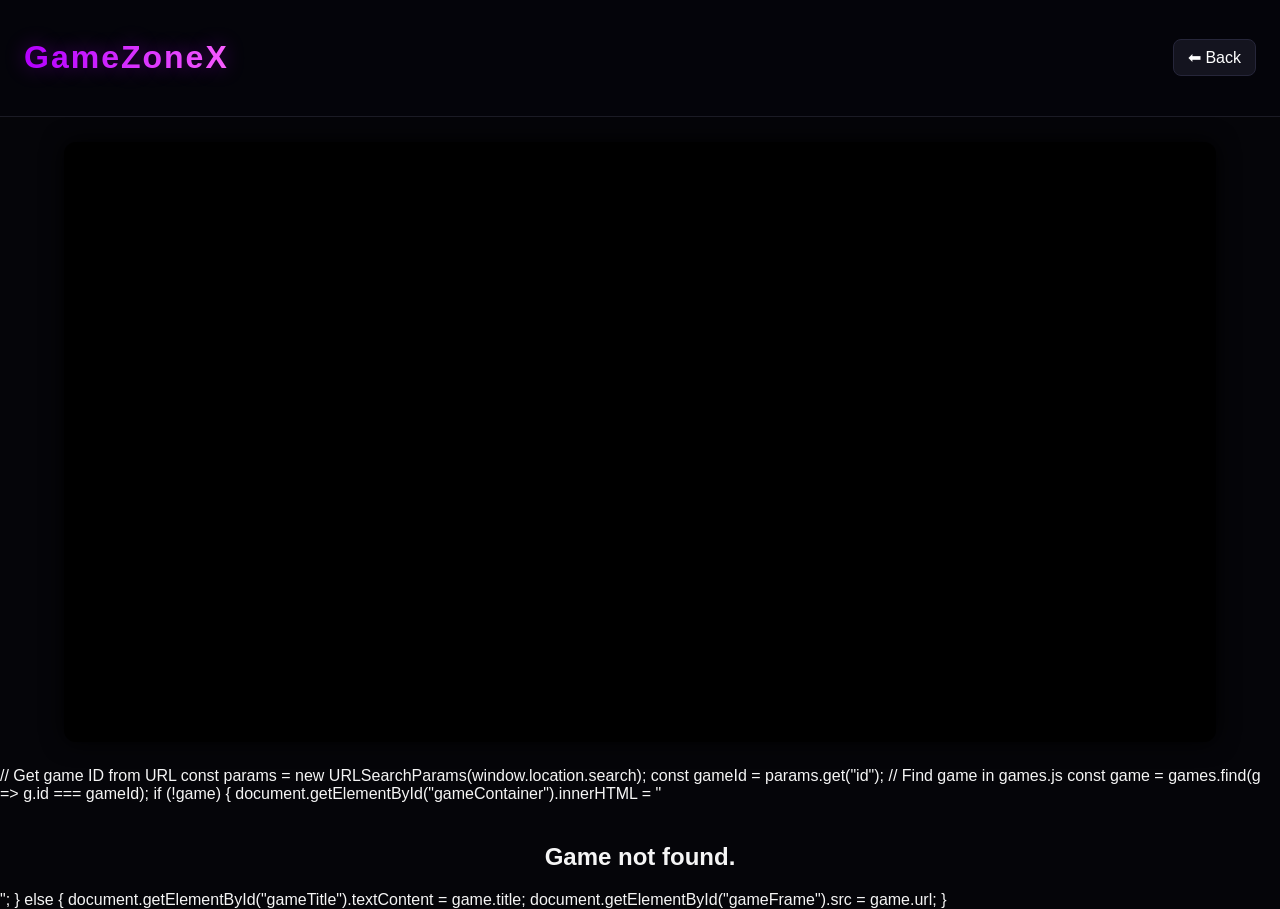
==== game.html @ 7d50e76a "Add files via upload" ====
<!DOCTYPE html>
<html lang="en">
<head>
    <meta charset="UTF-8">
    <title>Play Game – GameZoneX</title>
    <link rel="stylesheet" href="style.css">
    <script src="games.js"></script>
</head>
<body>

<header>
    <h1 class="logo">GameZoneX</h1>
    <button onclick="history.back()" id="backBtn" style="
        background:#14141f;
        border:1px solid #26263a;
        color:#fff;
        padding:8px 14px;
        border-radius:8px;
        cursor:pointer;
        font-size:16px;
    ">⬅ Back</button>
</header>

<div id="gameContainer">
    <h2 id="gameTitle" style="text-align:center; margin-top:20px;"></h2>
    <iframe id="gameFrame"></iframe>
</div>

<script>
<h2 id="gameTitle" style="text-align:center; margin-top:20px;"></h2>

<div style="text-align:center; margin-top:15px;">
    <button id="fullscreenBtn" style="
        background:#b400ff;
        border:none;
        padding:10px 18px;
        color:#fff;
        font-size:16px;
        border-radius:8px;
        cursor:pointer;
        box-shadow:0 0 12px #b400ff88;
        transition:0.2s;
    ">⛶ Fullscreen</button>
</div>

<iframe id="gameFrame"></iframe>

<script>
    const params = new URLSearchParams(window.location.search);
    const gameId = params.get("id");

    const game = games.find(g => g.id === gameId);

    if (!game) {
        document.getElementById("gameTitle").textContent = "Game not found.";
    } else {
        document.getElementById("gameTitle").textContent = game.title;
        document.getElementById("gameFrame").src = game.url;
    }

    const fsBtn = document.getElementById("fullscreenBtn");
    const frame = document.getElementById("gameFrame");

    fsBtn.addEventListener("click", () => {
        if (frame.requestFullscreen) frame.requestFullscreen();
        else if (frame.webkitRequestFullscreen) frame.webkitRequestFullscreen();
        else if (frame.msRequestFullscreen) frame.msRequestFullscreen();
    });
</script>

    // Get game ID from URL
    const params = new URLSearchParams(window.location.search);
    const gameId = params.get("id");

    // Find game in games.js
    const game = games.find(g => g.id === gameId);

    if (!game) {
        document.getElementById("gameContainer").innerHTML =
            "<h2 style='text-align:center; margin-top:40px;'>Game not found.</h2>";
    } else {
        document.getElementById("gameTitle").textContent = game.title;
        document.getElementById("gameFrame").src = game.url;
    }
</script>

</body>
</html>
---- style.css ----
/* ===== GLOBAL ===== */
* {
    box-sizing: border-box;
}

body {
    margin: 0;
    background: #050509;
    font-family: Arial, sans-serif;
    color: #f5f5f5;
}

/* Layout: sidebar + main */
.sidebar {
    position: fixed;
    left: 0;
    top: 0;
    width: 230px;
    height: 100vh;
    background: #0a0a10;
    padding: 20px;
    border-right: 1px solid #1b1b25;
    overflow-y: auto;
}

.main {
    margin-left: 230px;
    min-height: 100vh;
    background: radial-gradient(circle at top, #1a1028 0, #050509 55%);
}

/* ===== SIDEBAR ===== */
.sidebar h2 {
    margin: 0 0 15px 0;
    font-size: 20px;
    color: #c58cff;
}

.sidebar ul {
    list-style: none;
    padding: 0;
    margin: 0;
}

.sidebar li {
    padding: 10px 12px;
    margin-bottom: 8px;
    background: #14141f;
    border-radius: 8px;
    cursor: pointer;
    transition: 0.2s;
    font-size: 14px;
    color: #ddd;
}

.sidebar li:hover {
    background: #b400ff;
    color: #fff;
    box-shadow: 0 0 12px #b400ff55;
}

/* ===== HEADER ===== */
header {
    display: flex;
    justify-content: space-between;
    align-items: center;
    padding: 18px 24px;
    border-bottom: 1px solid #1b1b25;
    background: rgba(5, 5, 12, 0.9);
    backdrop-filter: blur(10px);
    position: sticky;
    top: 0;
    z-index: 10;
}

/* Neon GameZoneX Logo */
.logo {
    font-size: 32px;
    font-weight: 900;
    letter-spacing: 2px;
    background: linear-gradient(90deg, #b400ff, #ff66ff);
    -webkit-background-clip: text;
    color: transparent;
    text-shadow: 0 0 20px #b400ff66;
    font-family: 'Segoe UI', Tahoma, sans-serif;
}

/* Header right: search + dark toggle */
.header-right {
    display: flex;
    align-items: center;
    gap: 10px;
}

.header-right input {
    background: #14141f;
    color: #f5f5f5;
    border: 1px solid #26263a;
    border-radius: 8px;
    padding: 9px 12px;
    width: 260px;
    transition: 0.2s;
    font-size: 14px;
}

.header-right input::placeholder {
    color: #888;
}

.header-right input:focus {
    border-color: #b400ff;
    box-shadow: 0 0 12px #b400ff55;
    outline: none;
}

/* Dark mode button */
#darkToggle {
    background: #14141f;
    border: 1px solid #26263a;
    color: #f5f5f5;
    padding: 8px 12px;
    border-radius: 8px;
    cursor: pointer;
    transition: 0.2s;
    font-size: 16px;
}

#darkToggle:hover {
    background: #b400ff;
    color: #fff;
    box-shadow: 0 0 12px #b400ff55;
}

/* ===== FEATURED SLIDER ===== */
.slider {
    width: 100%;
    overflow: hidden;
    padding: 18px 24px 10px 24px;
}

.slide-track {
    display: flex;
    gap: 18px;
    animation: scroll 22s linear infinite;
}

.slide {
    min-width: 280px;
    height: 150px;
    border-radius: 14px;
    overflow: hidden;
    cursor: pointer;
    box-shadow: 0 0 18px #000;
    border: 2px solid #b400ff55;
    background: #14141f;
    position: relative;
}

.slide img {
    width: 100%;
    height: 100%;
    object-fit: cover;
    filter: brightness(0.9);
}

.slide::after {
    content: "";
    position: absolute;
    inset: 0;
    box-shadow: inset 0 0 25px #000000aa;
}

@keyframes scroll {
    from { transform: translateX(0); }
    to { transform: translateX(-50%); }
}

/* ===== GAME GRID ===== */
.game-grid {
    display: grid;
    grid-template-columns: repeat(auto-fill, minmax(210px, 1fr));
    gap: 22px;
    padding: 10px 24px 30px 24px;
}

/* Game cards */
.game-card {
    background: #14141f;
    border-radius: 12px;
    overflow: hidden;
    cursor: pointer;
    transition: 0.22s ease;
    box-shadow: 0 0 12px #000;
    border: 2px solid #1f1f2f;
    position: relative;
}

.game-card:hover {
    transform: translateY(-5px);
    box-shadow: 0 0 20px #b400ff66;
    border-color: #b400ffaa;
}

.game-card img {
    width: 100%;
    height: 140px;
    object-fit: cover;
    background: radial-gradient(circle at top, #2a163f, #050509);
}

.game-card h3 {
    margin: 10px 12px 12px 12px;
    font-size: 16px;
    color: #f5f5f5;
}

/* ===== LOADING SCREEN ===== */
#loader {
    position: fixed;
    inset: 0;
    background: #050509;
    display: flex;
    flex-direction: column;
    justify-content: center;
    align-items: center;
    z-index: 9999;
}

.spinner {
    width: 60px;
    height: 60px;
    border: 6px solid #1b1b25;
    border-top: 6px solid #b400ff;
    border-radius: 50%;
    animation: spin 1s linear infinite;
}

@keyframes spin {
    to { transform: rotate(360deg); }
}

#loader p {
    margin-top: 15px;
    font-size: 18px;
    color: #c58cff;
}

/* ===== GAME PLAYER PAGE (game.html iframe) ===== */
iframe {
    width: 90%;
    height: 600px;
    border: none;
    margin: 25px auto;
    display: block;
    box-shadow: 0 0 22px #000;
    border-radius: 12px;
    background: #000;
}

/* ===== DARK MODE (LIGHT THEME) ===== */
body.light {
    background: #f3f3f7;
    color: #111;
}

body.light .main {
    background: #f3f3f7;
}

body.light .sidebar {
    background: #ffffff;
    border-right: 1px solid #ddd;
}

body.light .sidebar li {
    background: #f0f0f5;
    color: #222;
}

body.light .sidebar li:hover {
    background: #b400ff;
    color: #fff;
}

body.light header {
    background: #ffffffdd;
    border-bottom: 1px solid #ddd;
}

body.light .header-right input {
    background: #f0f0f5;
    color: #111;
    border-color: #ccc;
}

body.light .header-right input::placeholder {
    color: #777;
}

body.light #darkToggle {
    background: #f0f0f5;
    color: #111;
    border-color: #ccc;
}

body.light .slider {
    background: transparent;
}

body.light .slide {
    background: #fff;
    border-color: #b400ff55;
}

body.light .game-card {
    background: #ffffff;
    border-color: #ddd;
}

body.light .game-card h3 {
    color: #111;
}

/* ===== RESPONSIVE ===== */
@media (max-width: 900px) {
    .sidebar {
        display: none;
    }
    .main {
        margin-left: 0;
    }
    header {
        padding: 14px 16px;
    }
    .header-right input {
        width: 180px;
    }
    .slider {
        padding: 14px 16px 8px 16px;
    }
    .game-grid {
        padding: 8px 16px 20px 16px;
        grid-template-columns: repeat(auto-fill, minmax(160px, 1fr));
    }
.game-card img {
  width: 150px;
  height: 150px;
  object-fit: cover;

  /* Neon frame */
  border: 3px solid #a020f0;
  border-radius: 12px;

  /* Neon glow */
  box-shadow:
    0 0 10px #a020f0,
    0 0 20px #a020f0,
    0 0 30px #a020f0;
  
  transition: transform 0.2s ease, box-shadow 0.2s ease;
}

/* Hover effect (optional but looks amazing) */
.game-card img:hover {
  transform: scale(1.05);
  box-shadow:
    0 0 15px #a020f0,
    0 0 30px #a020f0,
    0 0 45px #a020f0;
}

}
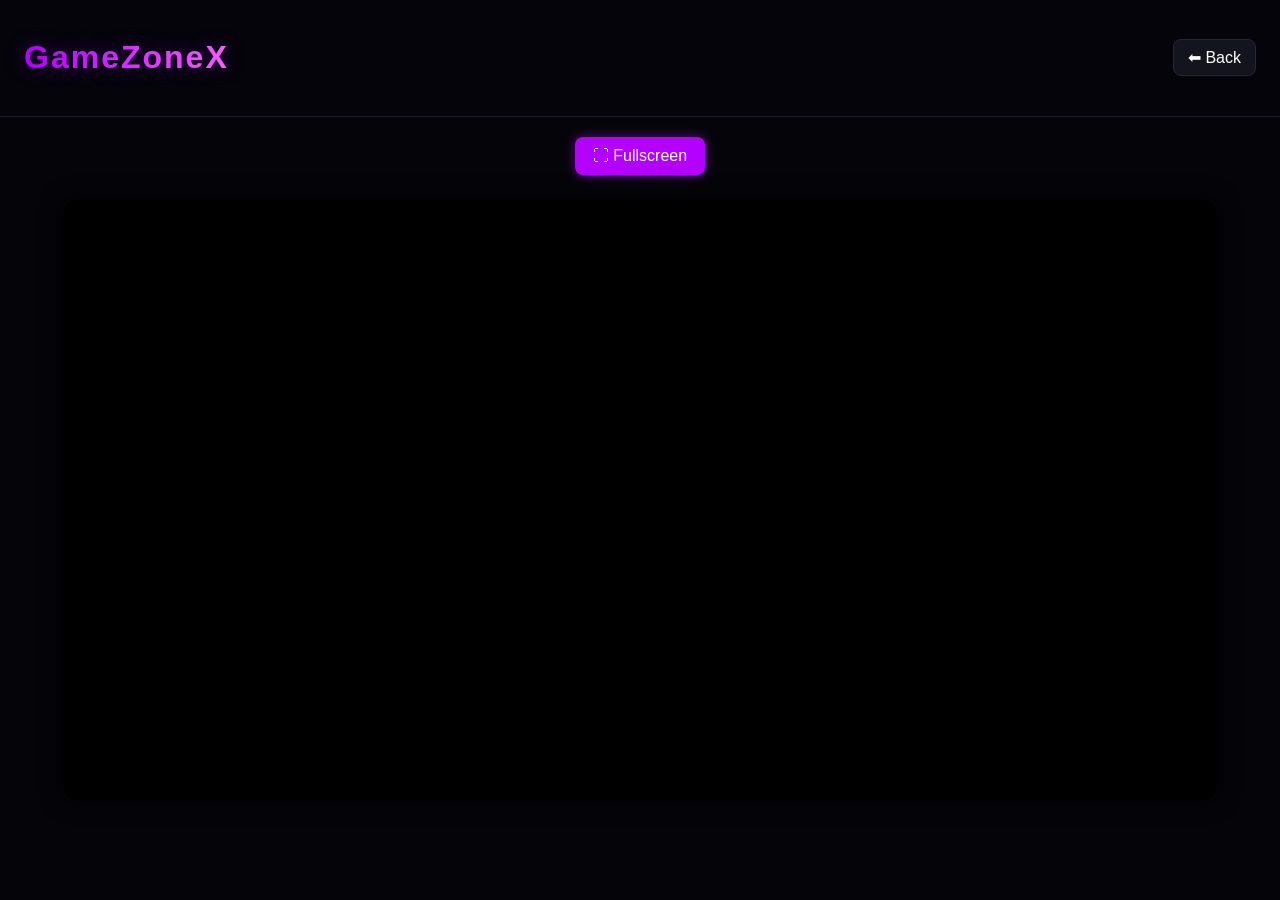
==== commit ab716ce1: "game.html" ====
--- a/game.html
+++ b/game.html
@@ -21,12 +21,6 @@
     ">⬅ Back</button>
 </header>
 
-<div id="gameContainer">
-    <h2 id="gameTitle" style="text-align:center; margin-top:20px;"></h2>
-    <iframe id="gameFrame"></iframe>
-</div>
-
-<script>
 <h2 id="gameTitle" style="text-align:center; margin-top:20px;"></h2>
 
 <div style="text-align:center; margin-top:15px;">
@@ -46,9 +40,11 @@
 <iframe id="gameFrame"></iframe>
 
 <script>
+    // Get game ID from URL
     const params = new URLSearchParams(window.location.search);
     const gameId = params.get("id");
 
+    // Find game in games.js
     const game = games.find(g => g.id === gameId);
 
     if (!game) {
@@ -58,6 +54,7 @@
         document.getElementById("gameFrame").src = game.url;
     }
 
+    // Fullscreen button
     const fsBtn = document.getElementById("fullscreenBtn");
     const frame = document.getElementById("gameFrame");
 
@@ -68,21 +65,5 @@
     });
 </script>
 
-    // Get game ID from URL
-    const params = new URLSearchParams(window.location.search);
-    const gameId = params.get("id");
-
-    // Find game in games.js
-    const game = games.find(g => g.id === gameId);
-
-    if (!game) {
-        document.getElementById("gameContainer").innerHTML =
-            "<h2 style='text-align:center; margin-top:40px;'>Game not found.</h2>";
-    } else {
-        document.getElementById("gameTitle").textContent = game.title;
-        document.getElementById("gameFrame").src = game.url;
-    }
-</script>
-
 </body>
 </html>
